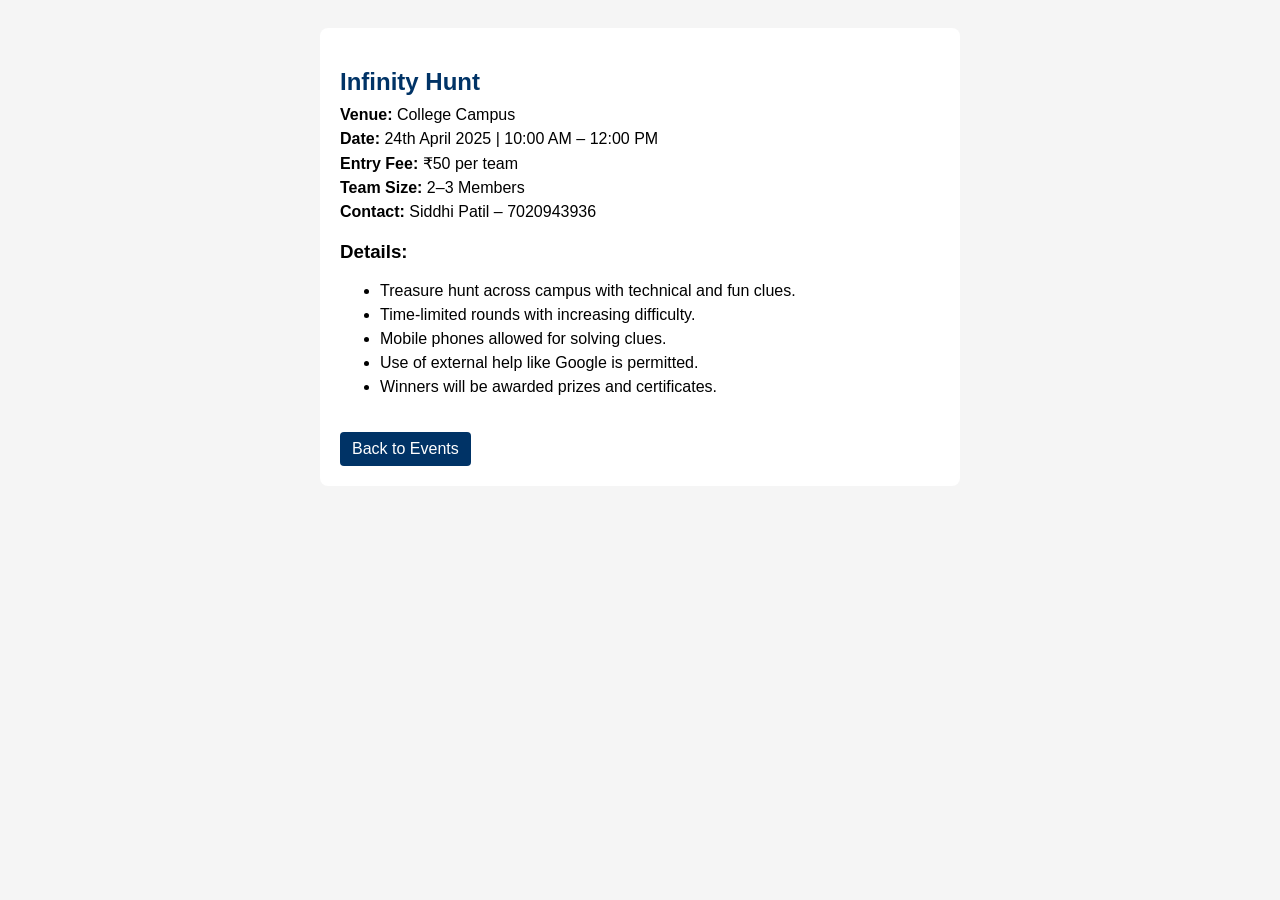
==== infhunt.html @ f86b1432 "Add files via upload" ====
<!DOCTYPE html>
<html lang="en">
<head>
  <meta charset="UTF-8" />
  <title>Infinity Hunt</title>
 <style>
    body {
  font-family: sans-serif;
  background: #f5f5f5;
  padding: 20px;
}

.event-details {
  max-width: 600px;
  margin: auto;
  background: white;
  padding: 20px;
  border-radius: 8px;
}

h2 {
  color: #003366;
  margin-bottom: 10px;
}

h3 {
  margin-top: 20px;
}

p, li {
  margin: 6px 0;
}

a {
  display: inline-block;
  margin-top: 20px;
  text-decoration: none;
  background: #003366;
  color: white;
  padding: 8px 12px;
  border-radius: 4px;
}
 </style>
</head>
<body>
  <div class="event-details">
    <h2>Infinity Hunt</h2>
    <p><strong>Venue:</strong> College Campus</p>
    <p><strong>Date:</strong> 24th April 2025 | 10:00 AM – 12:00 PM</p>
    <p><strong>Entry Fee:</strong> ₹50 per team</p>
    <p><strong>Team Size:</strong> 2–3 Members</p>
    <p><strong>Contact:</strong> Siddhi Patil – 7020943936</p>

    <h3>Details:</h3>
    <ul>
      <li>Treasure hunt across campus with technical and fun clues.</li>
      <li>Time-limited rounds with increasing difficulty.</li>
      <li>Mobile phones allowed for solving clues.</li>
      <li>Use of external help like Google is permitted.</li>
      <li>Winners will be awarded prizes and certificates.</li>
    </ul>

    <a href="index.html">Back to Events</a>
  </div>
</body>
</html>
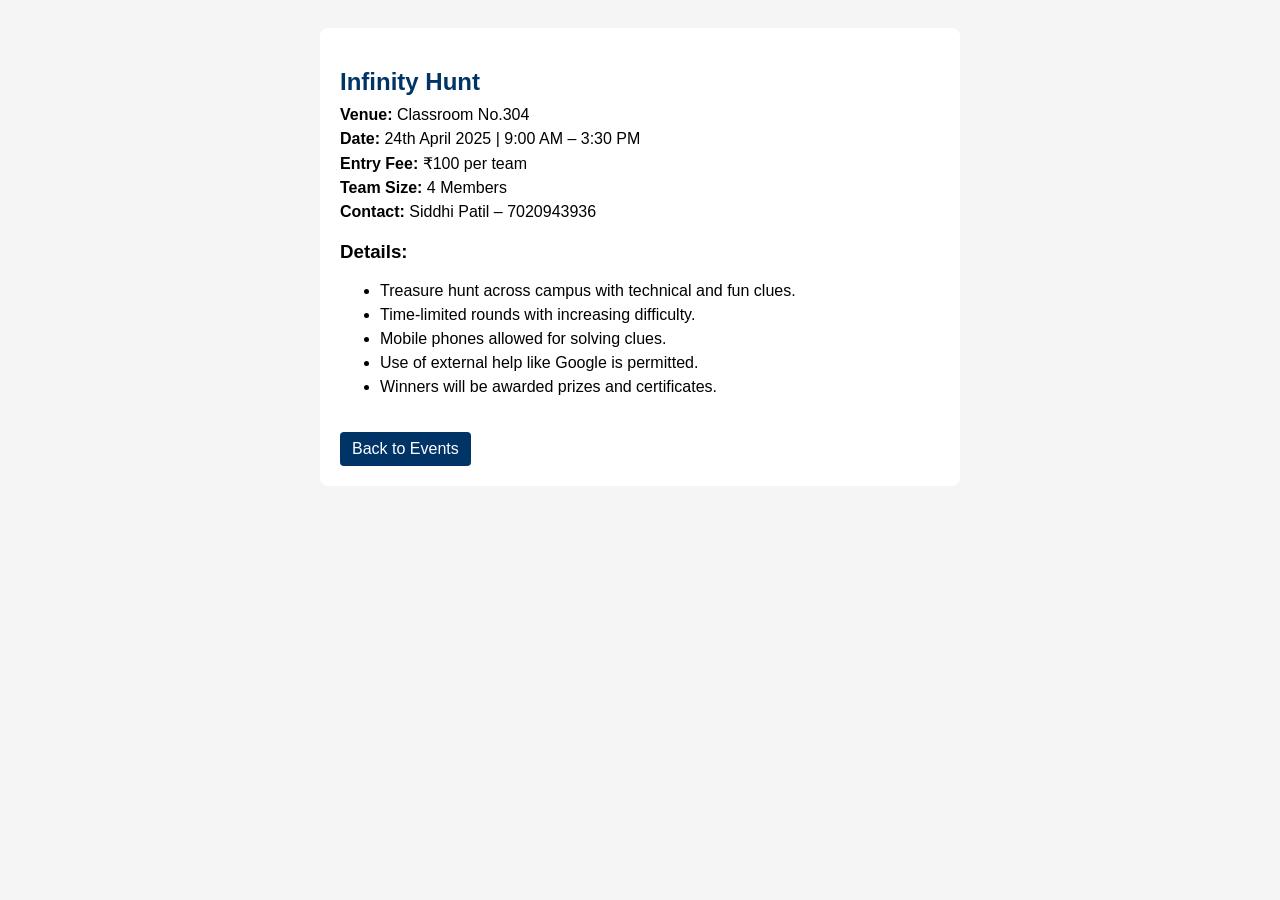
==== commit 6e99271a: "Update infhunt.html" ====
--- a/infhunt.html
+++ b/infhunt.html
@@ -45,10 +45,10 @@
 <body>
   <div class="event-details">
     <h2>Infinity Hunt</h2>
-    <p><strong>Venue:</strong> College Campus</p>
-    <p><strong>Date:</strong> 24th April 2025 | 10:00 AM – 12:00 PM</p>
-    <p><strong>Entry Fee:</strong> ₹50 per team</p>
-    <p><strong>Team Size:</strong> 2–3 Members</p>
+    <p><strong>Venue:</strong> Classroom No.304</p>
+    <p><strong>Date:</strong> 24th April 2025 | 9:00 AM – 3:30 PM</p>
+    <p><strong>Entry Fee:</strong> ₹100 per team</p>
+    <p><strong>Team Size:</strong> 4 Members</p>
     <p><strong>Contact:</strong> Siddhi Patil – 7020943936</p>
 
     <h3>Details:</h3>
@@ -63,4 +63,4 @@
     <a href="index.html">Back to Events</a>
   </div>
 </body>
-</html>+</html>
